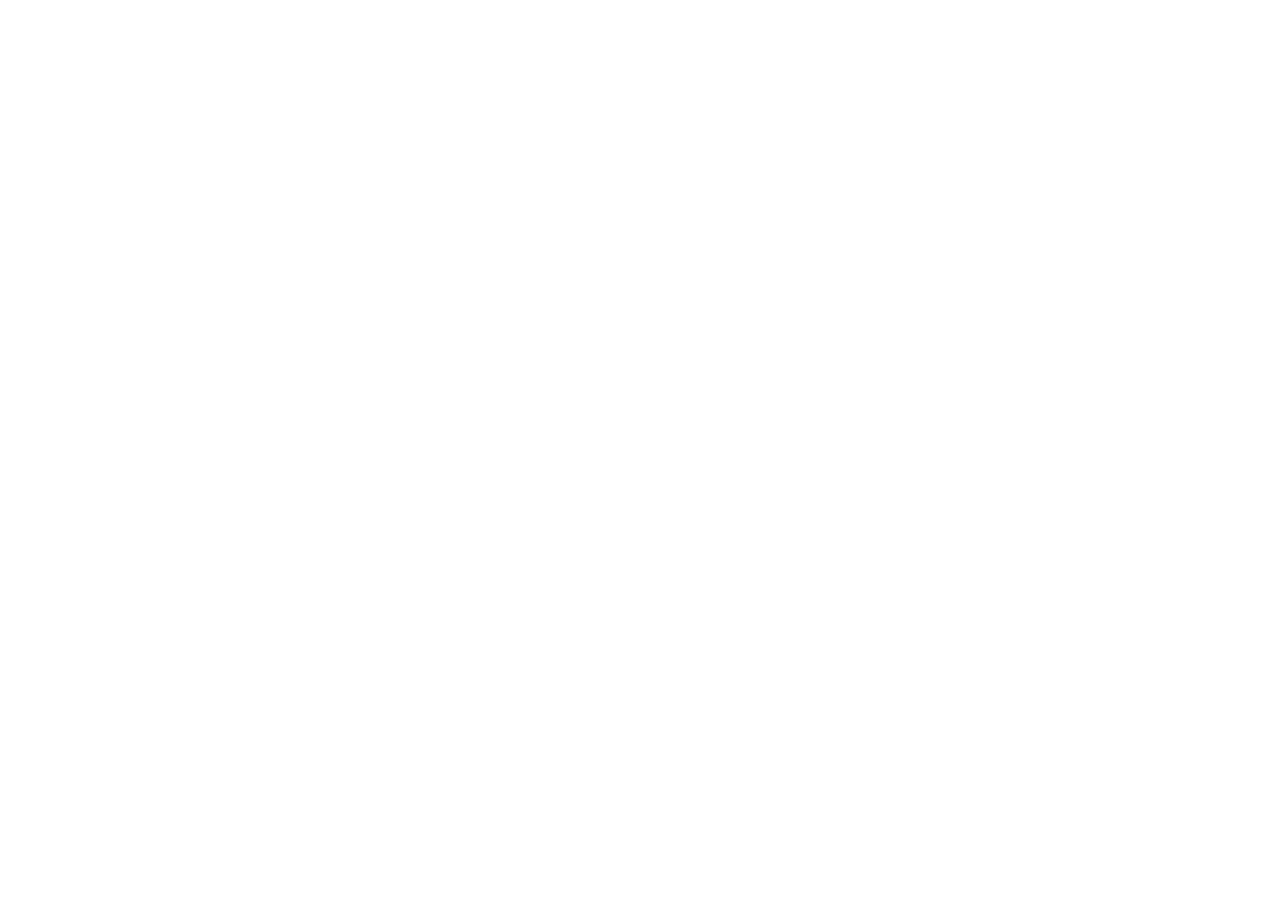
==== index.html @ c322ffa8 "test" ====
<html>
   <head>
    <title>PC Builder project 5/6</title>
    <meta name='viewport' content='width=device-width,initial-scale=1'>
    <link rel="stylesheet" href="scss/main.css"> 
    <link rel="stylesheet" href="scss/bootstrap.min.css">   
  </head>
  
  <body ng-app="app">
    <div ng-controller="MainController">

    <!-- this is where we will inject our header -->
    <div ng-include="'templates/header/header.html'"></div>

     <!-- this is where we will inject our content -->
     <div ui-view autoscroll="true" class="content"></div>
	 <div ng-include="'templates/sidemenu/sidemenu.html'"></div>

     <!-- this is where we will inject our footer -->
     <div ng-include="'templates/footer/footer.html'"></div>


      <!-- DUMMY DATA -->
      <!-- <script src="js/sample_data.js"></script> -->  

      <script src="bower_components/angular/angular.min.js"></script>
      <script src="bower_components/angular-ui-router/release/angular-ui-router.js"></script>
      <script src="app.js"></script>
      <script src ="js/sample_data.js"></script>
      <script src="js/controllers/MainController.js"></script>


    </div>
  </body>

</html>
---- scss/main.css ----
/* http://meyerweb.com/eric/tools/css/reset/ 
   v2.0 | 20110126
   License: none (public domain)
*/
html, body, div, span, applet, object, iframe, h1, h2, h3, h4, h5, h6, p, blockquote, pre, a, abbr, acronym, address, big, cite, code, del, dfn, em, img, ins, kbd, q, s, samp, small, strike, strong, sub, sup, tt, var, b, u, i, center, dl, dt, dd, ol, ul, li, fieldset, form, label, legend, table, caption, tbody, tfoot, thead, tr, th, td, article, aside, canvas, details, embed, figure, figcaption, footer, header, hgroup, menu, nav, output, ruby, section, summary, time, mark, audio, video {
  margin: 0;
  padding: 0;
  border: 0;
  font-size: 100%;
  font: inherit;
  vertical-align: baseline; }

/* HTML5 display-role reset for older browsers */
article, aside, details, figcaption, figure, footer, header, hgroup, menu, nav, section {
  display: block; }

body {
  line-height: 1; }

ol, ul {
  list-style: none; }

blockquote, q {
  quotes: none; }

blockquote:before, blockquote:after {
  content: '';
  content: none; }

q:before, q:after {
  content: '';
  content: none; }

table {
  border-collapse: collapse;
  border-spacing: 0; }

/*----- This is the start for our main stylesheet -----*/
/* starting of with some custom navigation styling */
.navbar-default {
  background-color: #f8f8f8;
  border-color: #e7e7e7;
  border: 1px solid lightgrey; }

.navbar-header {
  border-radius: 5px;
  -webkit-border-radius: 5px;
  -moz-border-radius: 5px;
  margin: 10px; }

.container-fluid {
  margin-right: auto;
  margin-left: auto; }

/*styling for the content */
.content {
  padding: 30px;
  margin: 0 auto; }

table { 
	width: 100%;
}

td {
	padding: 10px;
	text-align: center;
}

th {
	font-weight: bold;
}

tr {
	border: 1px solid;
}

#sidemenu { background: #fff; height: 300px; position: fixed; border: 1px solid; width: 70%; bottom: 0px; }

.navbar-static-top .container, .navbar-fixed-top .container, .navbar-fixed-bottom .container  { width: 70% !important; height: 20px; padding: 10px;}
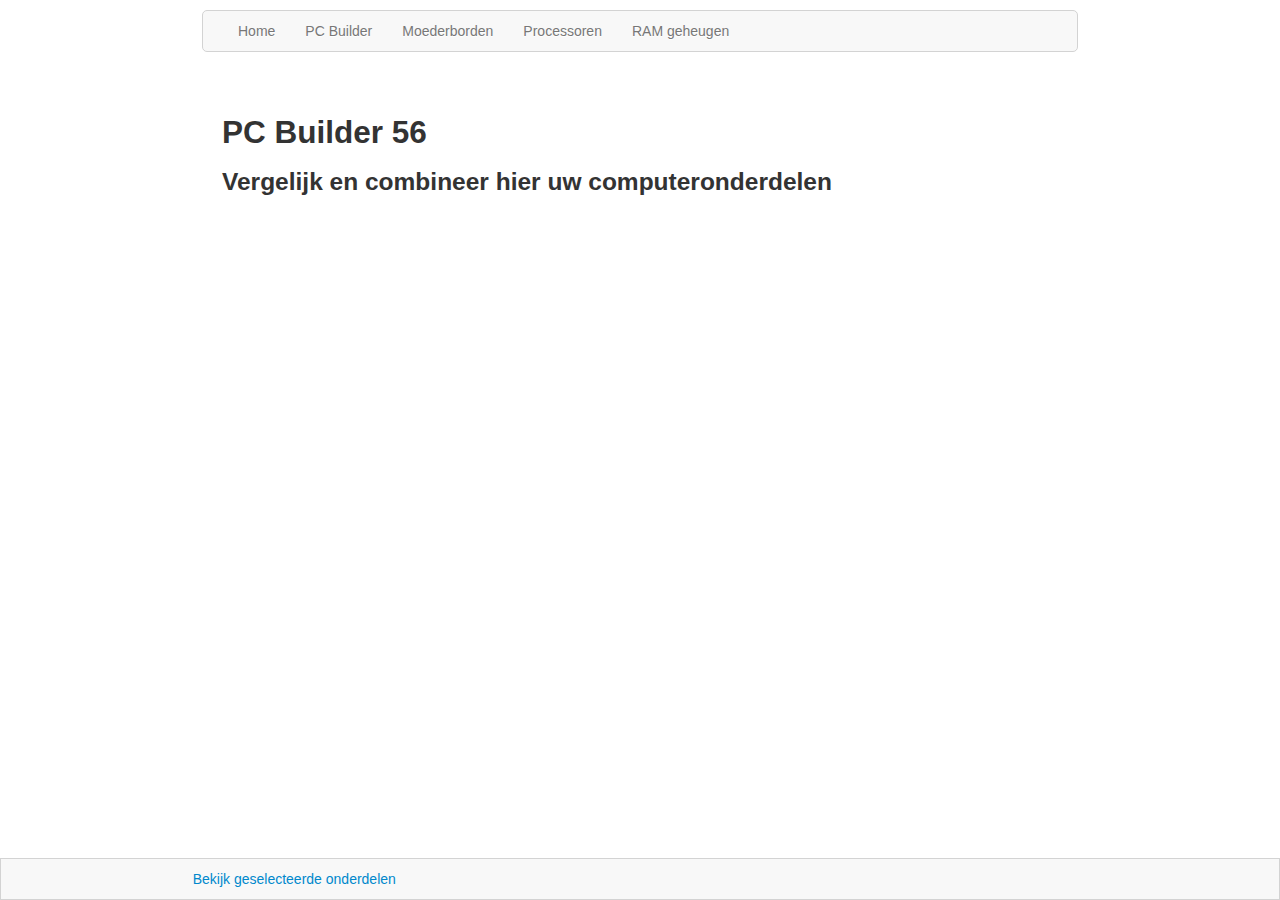
==== commit c4e85f23: "fix for passing some data to another view (dirty)" ====
--- a/index.html
+++ b/index.html
@@ -14,7 +14,8 @@
 
      <!-- this is where we will inject our content -->
      <div ui-view autoscroll="true" class="content"></div>
-	 <div ng-include="'templates/sidemenu/sidemenu.html'"></div>
+	   
+     <div ng-include="'templates/sidemenu/sidemenu.html'"></div>
 
      <!-- this is where we will inject our footer -->
      <div ng-include="'templates/footer/footer.html'"></div>
@@ -26,7 +27,7 @@
       <script src="bower_components/angular/angular.min.js"></script>
       <script src="bower_components/angular-ui-router/release/angular-ui-router.js"></script>
       <script src="app.js"></script>
-      <script src ="js/sample_data.js"></script>
+      <!-- <script src="js/sample_data.js"></script> -->
       <script src="js/controllers/MainController.js"></script>
 
 
